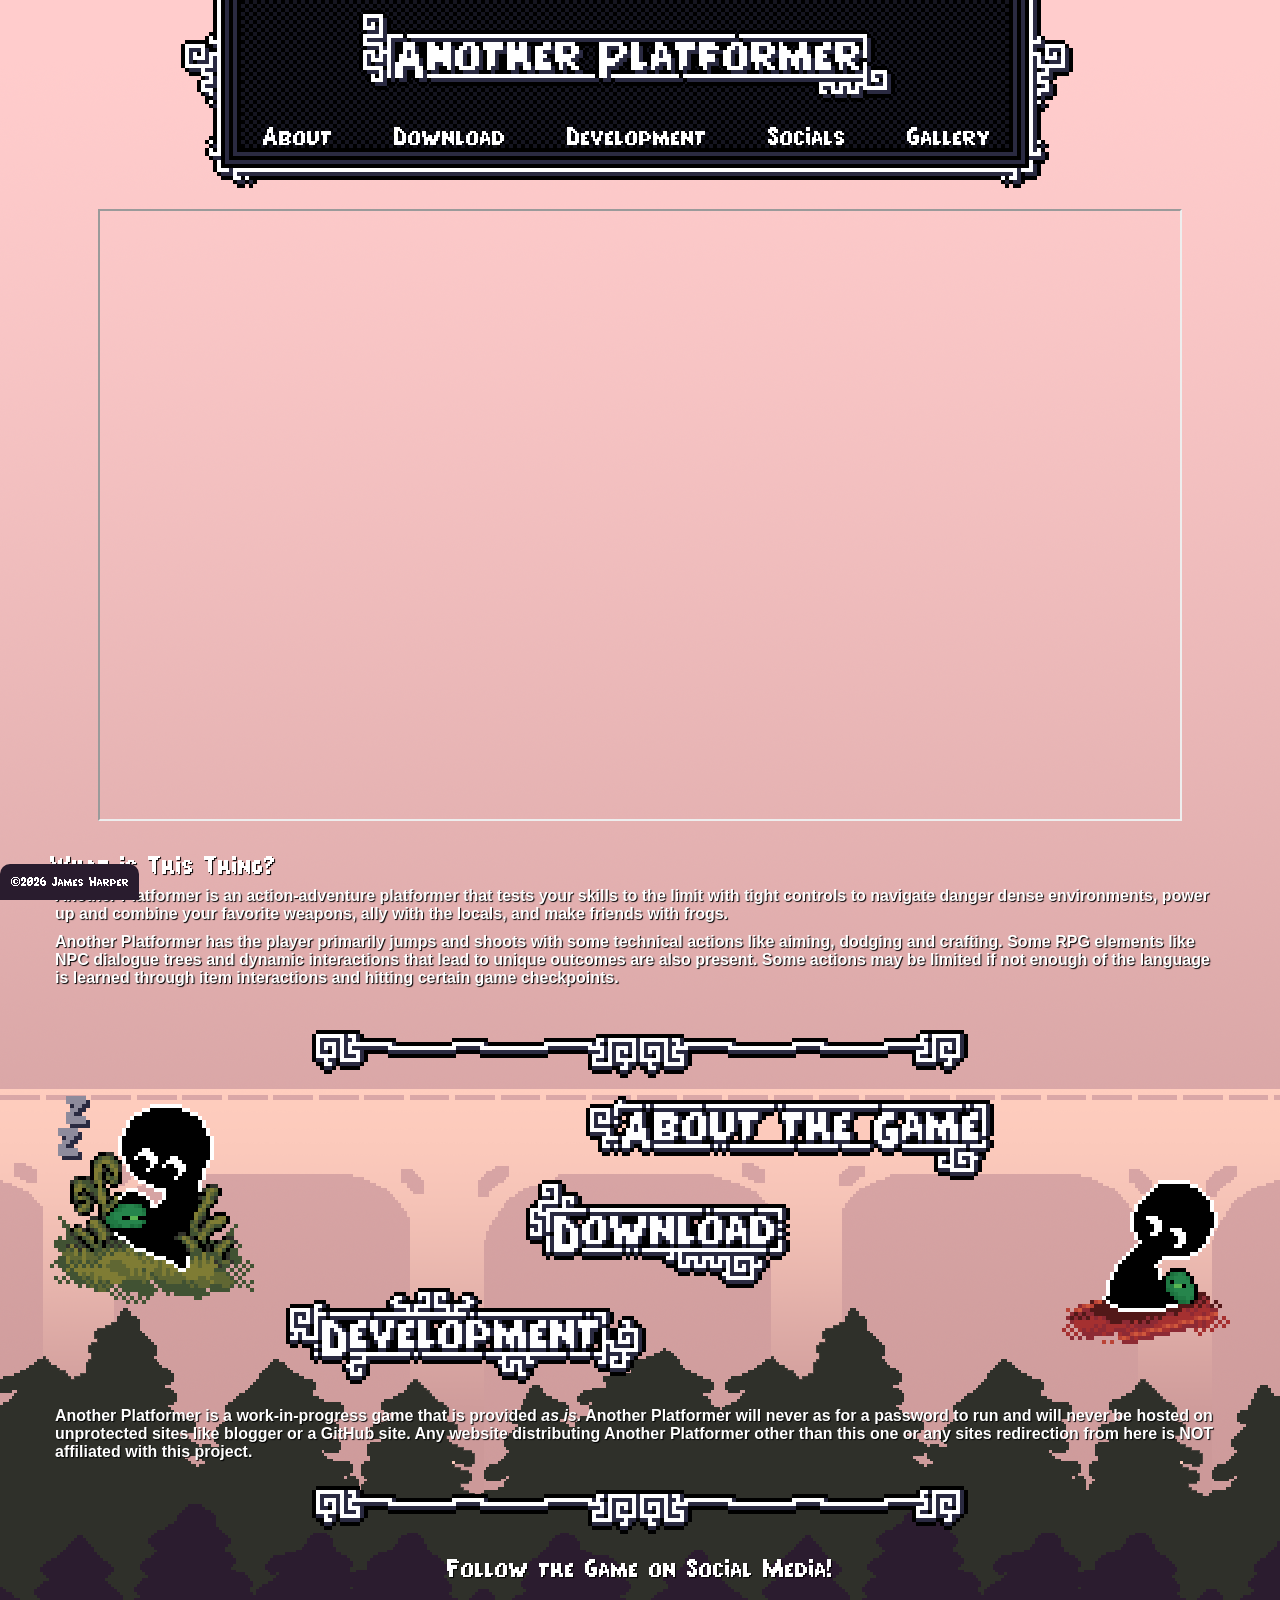
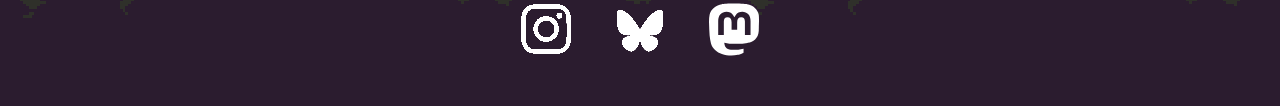
==== index.html @ 896466d8 "first commit" ====
<!DOCTYPE html>

<html lang="en">
	
	<head>
		<meta charset="UTF-8">
		<title>Another Platformer</title>
		<link href="css/sitecss.css" rel="stylesheet" type="text/css"/>
	</head>

	<body>
		<header>
			<h1>
				<a href="index.html">
					<img src="images/logo.png" alt="Another Platformer" class="center"/>
				</a>
			</h1>
			<br/>
			<nav>
                <ul>
                    <li><a href="about.html">About</a></li>
                    <li><a href="download.html">Download</a></li>
                    <li><a href="development.html">Development</a></li>
                    <li><a href="socials.html">Socials</a></li>
                    <li><a href="gallery.html">Gallery</a></li>
                    <!--<li><a href="contact.html">Contact</a></li>-->
                </ul>
			</nav>
			<br/><br/>
		</header>

		<main>
			<!-- VIDJIA EMBED -->
			<iframe src="https://www.youtube.com/embed/7gWrw3T4Cak?si=LWZENx2yCvHqkH_0" title="YouTube video player" allow="accelerometer; autoplay; clipboard-write; encrypted-media; gyroscope; picture-in-picture; web-share" referrerpolicy="strict-origin-when-cross-origin" allowfullscreen class="youtube"></iframe>
			<br/>

			<!-- WHAT IS THIS THING? -->
			<section>
				<h2>
					What is This Thing?
				</h2>
				<p>
					Another Platformer is an action-adventure platformer that tests your skills to the limit with tight controls to navigate danger dense environments, power up and combine your favorite weapons, ally with the locals, and make friends with frogs.
				</p>
				<p>
					Another Platformer has the player primarily jumps and shoots with some technical actions like aiming, dodging and crafting. Some RPG elements like NPC dialogue trees and dynamic interactions that lead to unique outcomes are also present. Some actions may be limited if not enough of the language is learned through item interactions and hitting certain game checkpoints.
				</p>
				<br/>
			</section>

			<!-- QUICK LINKS -->
			<section>
				<img src="images/divider.png" alt="divider" class="center"/>
				<br/>
				
				<img src="images/echosleep.png" alt="The main character resting with their sleeping frog." style="float: left;"/>
				
				<h3 style="text-align: center;">
					<a href="about.html">
						<img src="images/sectlink_aboutgame.png" alt="About" class="right"/>
					</a>
				</h3>
				
				<img src="images/echolook.png" alt="The main character peeking around the corner with their frog." style="float: right;"/>
				
				<h3 style="text-align: center;">
					<a href="download.html">
						<img src="images/sectlink_download.png" alt="Download" class="center"/>
					</a>
				</h3>
				
				<h3 style="text-align: center;">
					<a href="development.html">
						<img src="images/sectlink_development.png" alt="Development" class="left"/>
					</a>
				</h3>
				<br/>
				<p>
					Another Platformer is a work-in-progress game that is provided <em>as is.</em> Another Platformer will never as for a password to run and will never be hosted on unprotected sites like blogger or a GitHub site. Any website distributing Another Platformer other than this one or any sites redirection from here is <strong>NOT</strong> affiliated with this project.
				</p>
			</section>

			<!-- FOLLOW THE GAME ON SOCIAL MEDIA -->
			<section>
				<img src="images/divider.png" alt="divider" class="center"/>
				<br/>

				<h2 style="text-align: center;">
					Follow the Game on Social Media!
				</h2><br/>

				<div class="social-flex">
					<a rel="me" href="https://mastodon.gamedev.place/@artofjames">
						<img src="images/socials/instagram.png" alt="Instagram" style="width: 50px;"/>
					</a>
					
					&nbsp;&nbsp;&nbsp;&nbsp;&nbsp;&nbsp;&nbsp;&nbsp;&nbsp;&nbsp;&nbsp;
					
					<a rel="me" href="https://mastodon.gamedev.place/@artofjames">
						<img src="images/socials/bluesky.png" alt="Bluesky" style="width: 50px;"/>
					</a>
					
					&nbsp;&nbsp;&nbsp;&nbsp;&nbsp;&nbsp;&nbsp;&nbsp;&nbsp;&nbsp;&nbsp;
					
					<a rel="me" href="https://mastodon.gamedev.place/@artofjames">
						<img src="images/socials/mastodon.svg" alt="Mastodon" style="width: 50px;"/>
					</a>
				</div>
			</section>
			<br/>
			<br/>
		</main>

		<footer>
			©2026 James Harper
		</footer>
	</body>
</html>
---- css/sitecss.css ----
* {
	margin: 0;
}

@font-face{
	font-family: pearsoda;
	src: url("../fonts/PearSoda.ttf");
}

body{
	background-color: black;
	background-image: url("../images/background-1.png");
	background-size: cover;
    background-repeat: repeat-x;
	image-rendering: pixelated;
	
	/*always hug the bottom of the viewport*/
	background-position: bottom;
	min-height: 100vh;
}

main{
	max-width: 1200px;
	margin-left: auto;
	margin-right: auto;
	padding-left: 30px;
	padding-right: 30px;
}

section{
	padding: 10px;
}

nav ul{
	display: flex;
	justify-content: space-evenly;
	max-width: 850px;
	margin-left: auto;
	margin-right: auto;

	font-family: pearsoda, sans-serif; 
	font-size: xx-large;
	list-style-type: none;
	padding: 0px;
}

header{
	background-image: url("../images/navbox.png");
	background-position: top;
	background-repeat: no-repeat;
	
	/* keep the header art and nav from shifting on pages with no scrollbar */
	padding-top: 10px;
	padding-bottom: 20px;
	width: 98vw;
}

img.center{
	display: block;
	align-items: center;
	margin-left: auto;
	margin-right: auto;
}

img.left{
	display: block;
	align-items: center;
	margin-left: 20%;
	margin-right: auto;
}

img.right{
	display: block;
	align-items: center;
	margin-left: auto;
	margin-right: 20%;
}

p{
	font-family: sans-serif;
	color: white;
	padding: 5px;
	font-weight: bolder;
	text-shadow: black 1px 1px 1px;
}

form{
	font-family: pearsoda, sans-serif;
	font-size: 25px;
	color: white;
	padding: 120px;

	background-image: url("../images/feedbackbox.png");
	background-repeat: no-repeat;
	background-position: center;
	background-size: auto;
}

h1, h2, h3{
	font-family: pearsoda, sans-serif;
	font-size: xx-large;
	font-weight: 300;
	color: white;

	text-shadow: black 1px 1px 1px;
}

h3{
	font-family: pearsoda, sans-serif;
	font-size: x-large;
	font-weight: 300;
	color: white;
}



.youtube{
	display: block;
	align-items: center;
	width: 90%;
	aspect-ratio: 16 / 9;
	margin-left: auto;
	margin-right: auto;	
}

img{
	image-rendering:pixelated;
}

.social-flex{
	display: flex;
	justify-content: center;
	align-items: center;

}

a:link, a:visited{
	color: white;
	text-decoration-line: none;
}

a:active{
	color: white;
}

a:hover{
	font-weight: 600;
}

footer{
	text-align: center;
	color:white;
	font-family: pearsoda, sans-serif;

	display:block;
	position: fixed;
	justify-self: center;
	padding: 10px;
	bottom: 0px;

	background-color: #291c2e;
	border-radius: 10px 10px 0px 0px;
}
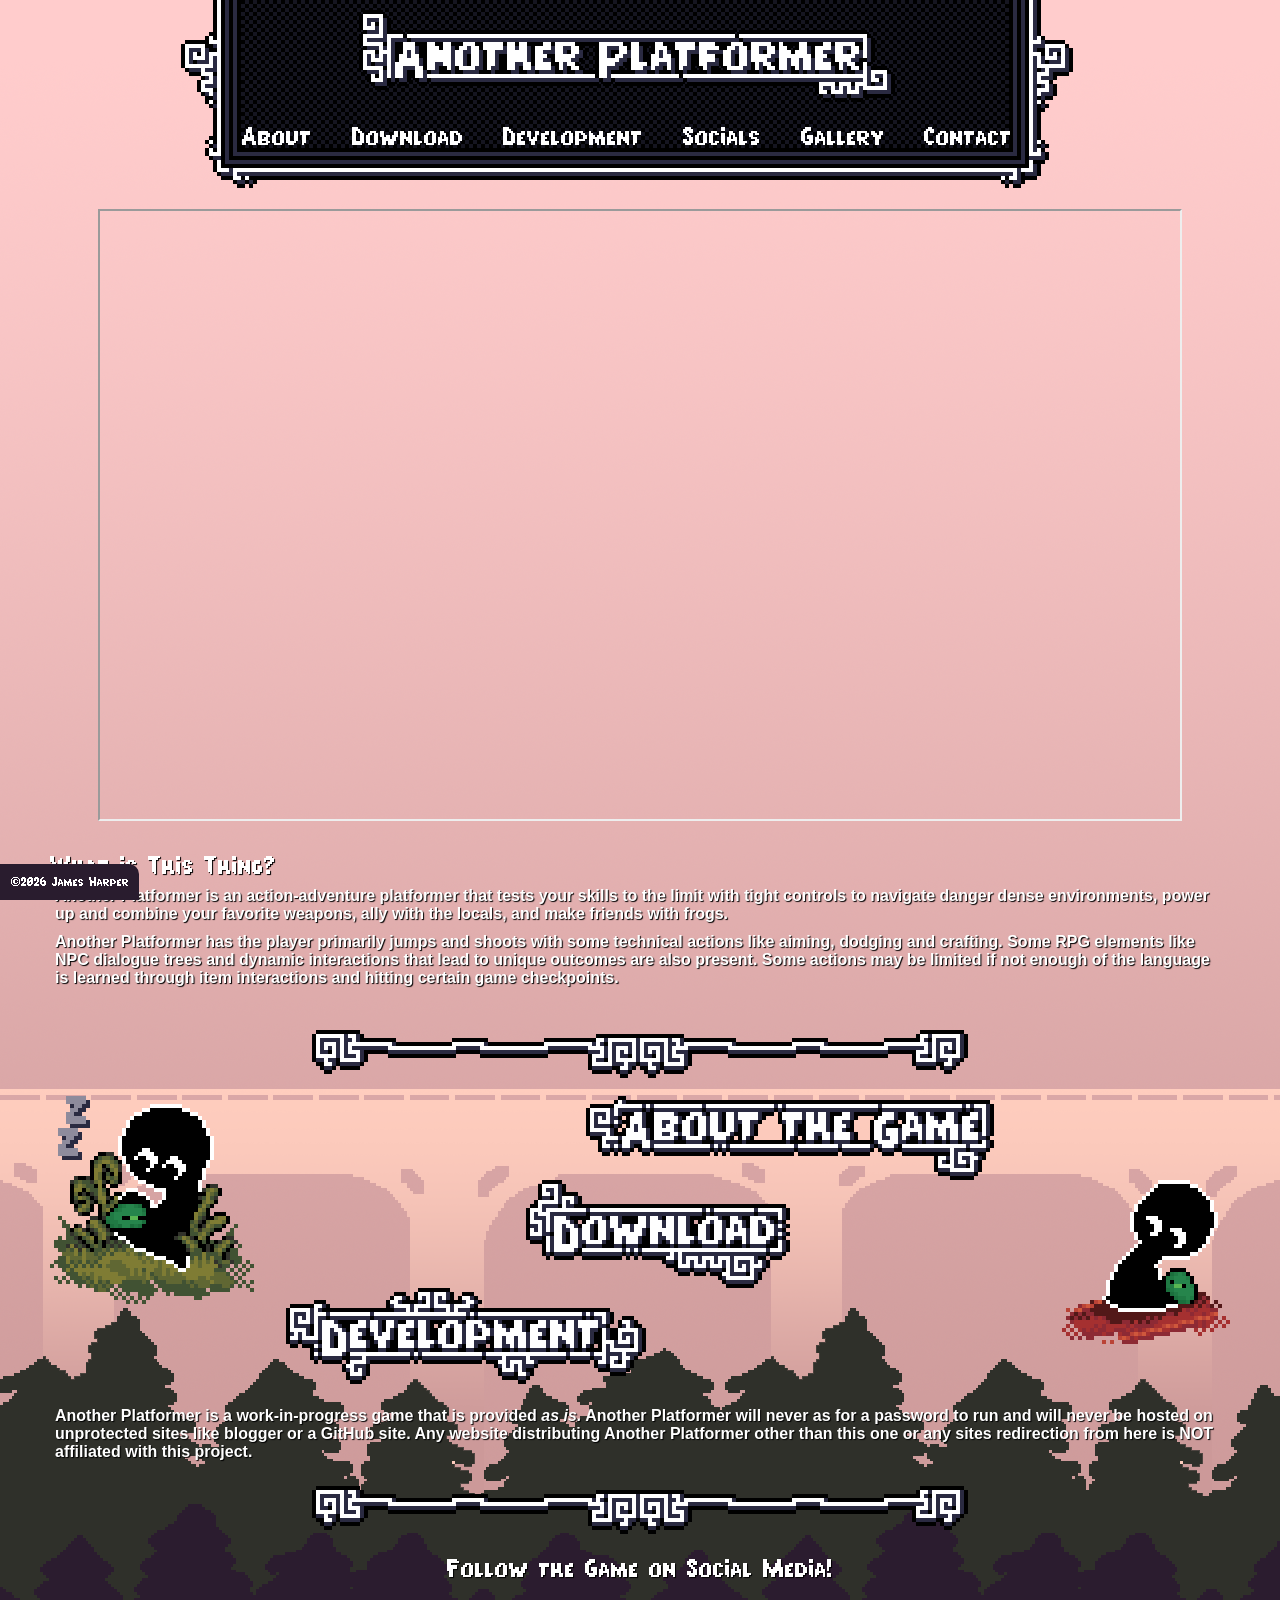
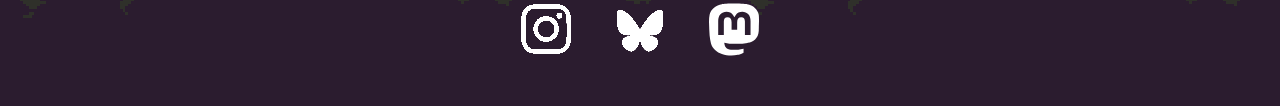
==== commit 11615bfa: "20260502 - 2 main pages" ====
--- a/index.html
+++ b/index.html
@@ -9,25 +9,8 @@
 	</head>
 
 	<body>
-		<header>
-			<h1>
-				<a href="index.html">
-					<img src="images/logo.png" alt="Another Platformer" class="center"/>
-				</a>
-			</h1>
-			<br/>
-			<nav>
-                <ul>
-                    <li><a href="about.html">About</a></li>
-                    <li><a href="download.html">Download</a></li>
-                    <li><a href="development.html">Development</a></li>
-                    <li><a href="socials.html">Socials</a></li>
-                    <li><a href="gallery.html">Gallery</a></li>
-                    <!--<li><a href="contact.html">Contact</a></li>-->
-                </ul>
-			</nav>
-			<br/><br/>
-		</header>
+		<!--<h1 class="tcenter">Another Platformer</h1>-->
+		<div id="header"><h1>Another Platformer</h1></div>
 
 		<main>
 			<!-- VIDJIA EMBED -->
@@ -50,26 +33,26 @@
 
 			<!-- QUICK LINKS -->
 			<section>
-				<img src="images/divider.png" alt="divider" class="center"/>
+				<img src="images/divider.png" alt="divider" class="center" draggable="false"/>
 				<br/>
 				
-				<img src="images/echosleep.png" alt="The main character resting with their sleeping frog." style="float: left;"/>
+				<img src="images/echosleep.png" alt="The main character resting with their sleeping frog." class="fleft"/>
 				
-				<h3 style="text-align: center;">
+				<h3>
 					<a href="about.html">
 						<img src="images/sectlink_aboutgame.png" alt="About" class="right"/>
 					</a>
 				</h3>
 				
-				<img src="images/echolook.png" alt="The main character peeking around the corner with their frog." style="float: right;"/>
+				<img src="images/echolook.png" alt="The main character peeking around the corner with their frog." class="fright"/>
 				
-				<h3 style="text-align: center;">
+				<h3>
 					<a href="download.html">
 						<img src="images/sectlink_download.png" alt="Download" class="center"/>
 					</a>
 				</h3>
 				
-				<h3 style="text-align: center;">
+				<h3>
 					<a href="development.html">
 						<img src="images/sectlink_development.png" alt="Development" class="left"/>
 					</a>
@@ -82,10 +65,10 @@
 
 			<!-- FOLLOW THE GAME ON SOCIAL MEDIA -->
 			<section>
-				<img src="images/divider.png" alt="divider" class="center"/>
+				<img src="images/divider.png" alt="divider" class="center" draggable="false"/>
 				<br/>
 
-				<h2 style="text-align: center;">
+				<h2 class="tcenter">
 					Follow the Game on Social Media!
 				</h2><br/>
 
@@ -111,8 +94,8 @@
 			<br/>
 		</main>
 
-		<footer>
-			©2026 James Harper
-		</footer>
+		<div id="footer"></div>
+
+		<script src="scripts/include.js"></script>
 	</body>
 </html>
--- a/css/sitecss.css
+++ b/css/sitecss.css
@@ -112,7 +112,9 @@
 	color: white;
 }
 
-
+.tcenter{
+	text-align: center;
+}
 
 .youtube{
 	display: block;
@@ -127,11 +129,18 @@
 	image-rendering:pixelated;
 }
 
+img.fleft{
+	float: left;
+}
+
+img.fright{
+	float: right;
+}
+
 .social-flex{
 	display: flex;
 	justify-content: center;
 	align-items: center;
-
 }
 
 a:link, a:visited{
@@ -154,10 +163,10 @@
 
 	display:block;
 	position: fixed;
-	justify-self: center;
+	justify-self: left;
 	padding: 10px;
 	bottom: 0px;
 
 	background-color: #291c2e;
-	border-radius: 10px 10px 0px 0px;
+	border-radius: 0px 10px 0px 0px;
 }
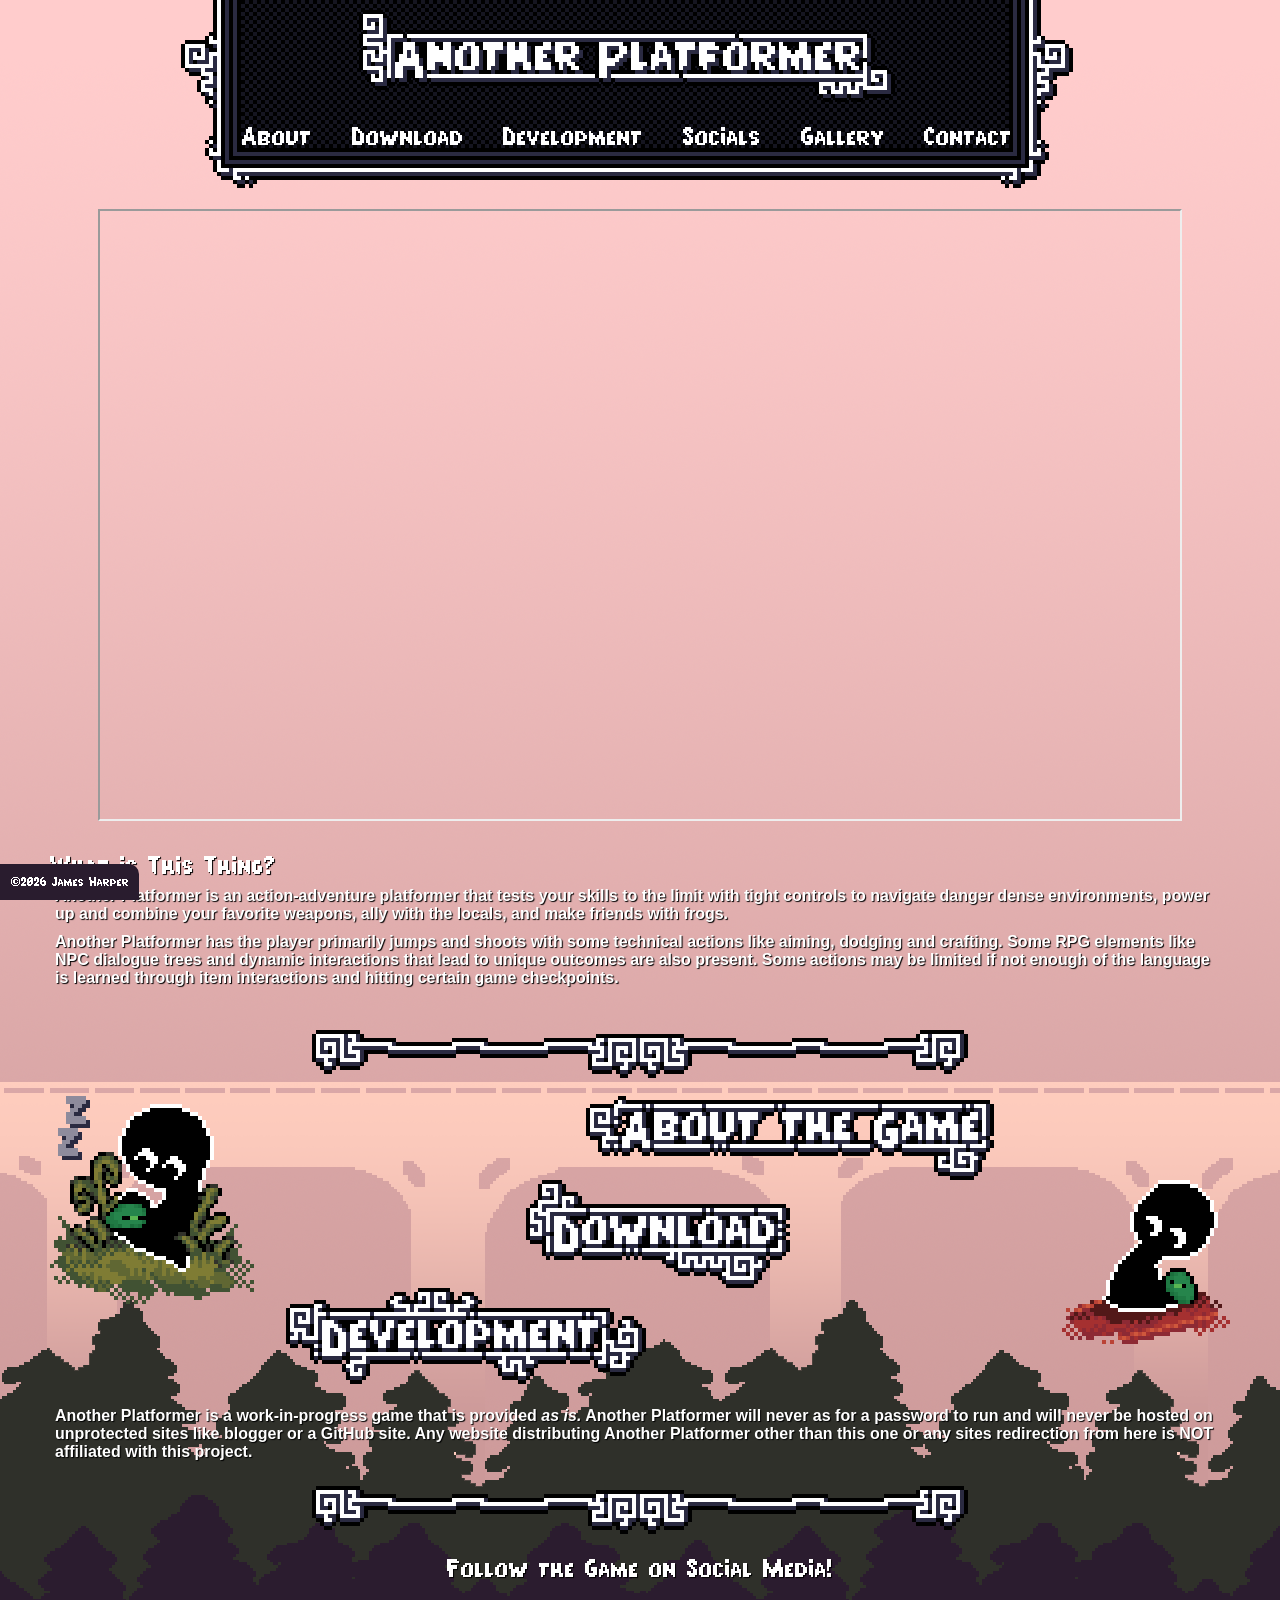
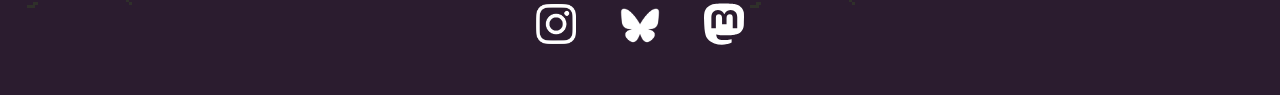
==== commit 28d4ae05: "Social media section changes, css edits" ====
--- a/index.html
+++ b/index.html
@@ -9,8 +9,23 @@
 	</head>
 
 	<body>
-		<!--<h1 class="tcenter">Another Platformer</h1>-->
-		<div id="header"><h1>Another Platformer</h1></div>
+		<header>
+			<a href="index.html">
+				<h1><img src="images/logo.png" alt="Another Platformer" class="center"/></h1>
+			</a>
+			<br/>
+			<nav>
+				<ul>
+					<li><a href="about.html">About</a></li>
+					<li><a href="underconstruction.html">Download</a></li>
+					<li><a href="underconstruction.html">Development</a></li>
+					<li><a href="underconstruction.html">Socials</a></li>
+					<li><a href="underconstruction.html">Gallery</a></li>
+					<li><a href="contact.html">Contact</a></li>
+				</ul>
+			</nav>
+			<br/><br/>
+		</header>
 
 		<main>
 			<!-- VIDJIA EMBED -->
@@ -47,13 +62,13 @@
 				<img src="images/echolook.png" alt="The main character peeking around the corner with their frog." class="fright"/>
 				
 				<h3>
-					<a href="download.html">
+					<a href="underconstruction.html">
 						<img src="images/sectlink_download.png" alt="Download" class="center"/>
 					</a>
 				</h3>
 				
 				<h3>
-					<a href="development.html">
+					<a href="underconstruction.html">
 						<img src="images/sectlink_development.png" alt="Development" class="left"/>
 					</a>
 				</h3>
@@ -74,19 +89,19 @@
 
 				<div class="social-flex">
 					<a rel="me" href="https://mastodon.gamedev.place/@artofjames">
-						<img src="images/socials/instagram.png" alt="Instagram" style="width: 50px;"/>
+						<img src="images/socials/instagram.png" alt="Instagram" class="socials"/>
 					</a>
 					
 					&nbsp;&nbsp;&nbsp;&nbsp;&nbsp;&nbsp;&nbsp;&nbsp;&nbsp;&nbsp;&nbsp;
 					
 					<a rel="me" href="https://mastodon.gamedev.place/@artofjames">
-						<img src="images/socials/bluesky.png" alt="Bluesky" style="width: 50px;"/>
+						<img src="images/socials/bluesky.png" alt="Bluesky" class="socials"/>
 					</a>
 					
 					&nbsp;&nbsp;&nbsp;&nbsp;&nbsp;&nbsp;&nbsp;&nbsp;&nbsp;&nbsp;&nbsp;
 					
 					<a rel="me" href="https://mastodon.gamedev.place/@artofjames">
-						<img src="images/socials/mastodon.svg" alt="Mastodon" style="width: 50px;"/>
+						<img src="images/socials/mastodon.svg" alt="Mastodon" class="socials"/>
 					</a>
 				</div>
 			</section>
@@ -94,8 +109,8 @@
 			<br/>
 		</main>
 
-		<div id="footer"></div>
-
-		<script src="scripts/include.js"></script>
+		<footer>
+			<a href="https://www.artofjamesharper.com/">©2026 James Harper</a>
+		</footer>
 	</body>
 </html>
--- a/css/sitecss.css
+++ b/css/sitecss.css
@@ -6,6 +6,8 @@
 	font-family: pearsoda;
 	src: url("../fonts/PearSoda.ttf");
 }
+
+/* main content */
 
 body{
 	background-color: black;
@@ -53,27 +55,6 @@
 	padding-top: 10px;
 	padding-bottom: 20px;
 	width: 98vw;
-}
-
-img.center{
-	display: block;
-	align-items: center;
-	margin-left: auto;
-	margin-right: auto;
-}
-
-img.left{
-	display: block;
-	align-items: center;
-	margin-left: 20%;
-	margin-right: auto;
-}
-
-img.right{
-	display: block;
-	align-items: center;
-	margin-left: auto;
-	margin-right: 20%;
 }
 
 p{
@@ -125,6 +106,8 @@
 	margin-right: auto;	
 }
 
+/* images */
+
 img{
 	image-rendering:pixelated;
 }
@@ -137,11 +120,47 @@
 	float: right;
 }
 
+img.center{
+	display: block;
+	align-items: center;
+	margin-left: auto;
+	margin-right: auto;
+}
+
+img.left{
+	display: block;
+	align-items: center;
+	margin-left: 20%;
+	margin-right: auto;
+}
+
+img.right{
+	display: block;
+	align-items: center;
+	margin-left: auto;
+	margin-right: 20%;
+}
+
+img.banners{
+	display: flex;
+	align-items: center;
+	width: 100%;
+	
+	border: 5px solid white;
+}
+
+img.socials{
+	image-rendering:auto;
+	width: 40px;
+}
+
 .social-flex{
 	display: flex;
 	justify-content: center;
 	align-items: center;
 }
+
+/* links */
 
 a:link, a:visited{
 	color: white;
@@ -155,6 +174,8 @@
 a:hover{
 	font-weight: 600;
 }
+
+/* footer */
 
 footer{
 	text-align: center;
